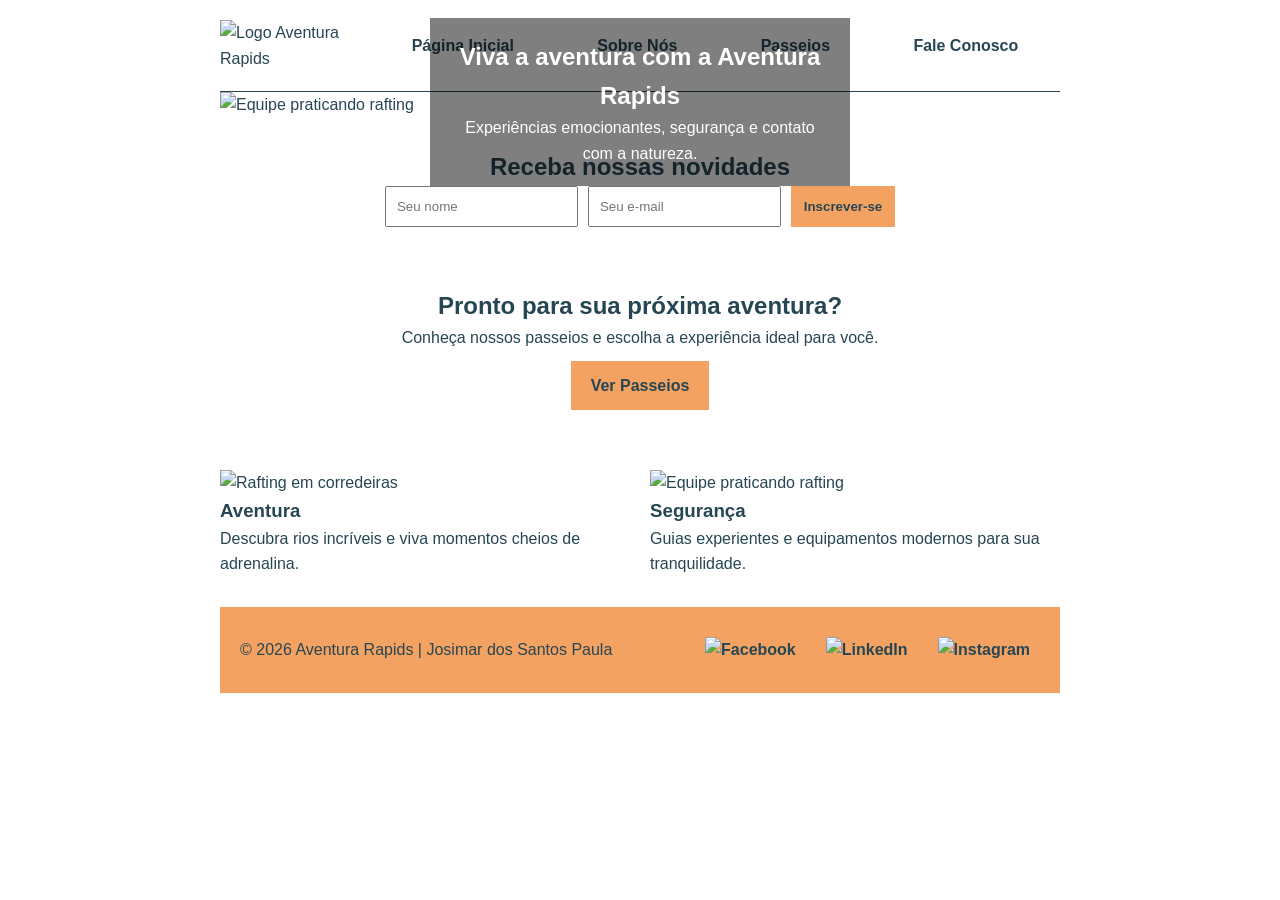
==== wwr/index.html @ f0cd31da "S06 - Fase final projeto inclusão index" ====
<!DOCTYPE html>
<html lang="pt-BR">

<head>
    <meta charset="UTF-8">
    <meta name="viewport" content="width=device-width, initial-scale=1.0">
    <meta name="author" content="Josimar dos Santos Paula">
    <meta name="description"
        content="Aventura Rapids - Experiências inesquecíveis de rafting, aventura e contato com a natureza.">

    <link rel="stylesheet" href="estilos/rafting.css">

    <title>Página Inicial | Aventura Rapids</title>
</head>

<body>

    <header>
        <img src="imagens/logo.png" alt="Logo Aventura Rapids">

        <nav>
            <ul>
                <li><a href="index.html">Página Inicial</a></li>
                <li><a href="sobre.html">Sobre Nós</a></li>
                <li><a href="passeios.html">Passeios</a></li>
                <li><a href="contato.html">Fale Conosco</a></li>
            </ul>
        </nav>
    </header>

    <main>

        <section class="home-hero">
            <img src="imagens/adventure4.jpg" alt="Equipe praticando rafting">

            <div class="hero-text">
                <h1>Viva a aventura com a Aventura Rapids</h1>
                <p>Experiências emocionantes, segurança e contato com a natureza.</p>
            </div>
        </section>

        <section class="newsletter-home">
            <h2>Receba nossas novidades</h2>

            <form>
                <input type="text" placeholder="Seu nome" required>
                <input type="email" placeholder="Seu e-mail" required>

                <button type="submit">Inscrever-se</button>
            </form>
        </section>

        <section class="cta-home">
            <h2>Pronto para sua próxima aventura?</h2>

            <p>
                Conheça nossos passeios e escolha a experiência ideal para você.
            </p>

            <a href="passeios.html" class="btn-cta">
                Ver Passeios
            </a>
        </section>

        <section class="home-grid">

            <div>
                <img src="imagens/adventure1.jpg" alt="Rafting em corredeiras">
                <h3>Aventura</h3>
                <p>
                    Descubra rios incríveis e viva momentos cheios de adrenalina.
                </p>
            </div>

            <div>
                <img src="imagens/adventure2.jpg" alt="Equipe praticando rafting">
                <h3>Segurança</h3>
                <p>
                    Guias experientes e equipamentos modernos para sua tranquilidade.
                </p>
            </div>

        </section>

    </main>

    <footer>

        <p>&copy; 2026 Aventura Rapids | Josimar dos Santos Paula</p>

        <nav class="redes-sociais">
            <a href="https://facebook.com">
                <img src="imagens/icon-facebook.svg" alt="Facebook">
            </a>

            <a href="https://linkedin.com">
                <img src="imagens/icon-linkedin.svg" alt="LinkedIn">
            </a>

            <a href="https://instagram.com">
                <img src="imagens/icon-instagram.svg" alt="Instagram">
            </a>
        </nav>

    </footer>

</body>

</html>
---- wwr/estilos/rafting.css ----
:root {
    --cor-primaria: #ffffff;
    --cor-secundaria: #f4a261;
    --cor-destaque1: #264653;
    --cor-destaque2: #e9c46a;

    --fonte-titulo: Georgia, serif;
    --fonte-body: Arial, Helvetica, sans-serif;
}

/* RESET */

* {
    margin: 0;
    padding: 0;
    box-sizing: border-box;
}

/* BODY */

body {
    font-family: var(--fonte-body);
    background-color: var(--cor-primaria);
    color: var(--cor-destaque1);
    line-height: 1.6;
}

/* CONTAINER PRINCIPAL */

header,
main,
footer {
    width: 840px;
    margin: 0 auto;
}

/* HEADER */

header {
    display: grid;
    grid-template-columns: 150px 1fr;
    align-items: center;
    padding: 20px 0;
    border-bottom: 1px solid var(--cor-destaque1);
}

header img {
    width: 120px;
    height: auto;
}

/* NAV */

nav ul {
    display: flex;
    justify-content: space-around;
    align-items: center;
    list-style: none;
}

nav a {
    text-decoration: none;
    color: var(--cor-destaque1);
    font-weight: bold;
    padding: 10px;
}

nav a:hover {
    color: var(--cor-secundaria);
}

/* HERO */

.hero {
    position: relative;
}

.hero img {
    display: block;
    width: 100%;
    height: auto;
}

.hero h1 {
    position: absolute;
    top: 20px;
    width: 100%;
    padding: 16px;
    text-align: center;

    font-family: var(--fonte-titulo);
    color: var(--cor-primaria);

    background-color: rgba(38, 70, 83, 0.85);
}

.hero article {
    position: absolute;
    left: 30px;
    right: 30px;
    bottom: 30px;

    padding: 20px;

    background-color: var(--cor-destaque2);
    opacity: 0.95;
}

.hero article img {
    float: right;
    width: 125px;
    margin-left: 15px;

    border: 2px solid var(--cor-primaria);
    box-shadow: 2px 2px 5px rgba(0, 0, 0, 0.5);
}

/* HISTORY */

.history {
    display: grid;
    grid-template-columns: 1fr 220px 1fr;
    gap: 20px;
    align-items: center;

    margin-top: 30px;
    padding: 25px;

    background-color: var(--cor-destaque2);
}

.history h2 {
    grid-column: 1 / 4;

    text-align: center;
    font-family: var(--fonte-titulo);
    color: var(--cor-destaque1);
}

.history img {
    width: 220px;
    height: auto;
    justify-self: center;
}

.history p {
    text-align: justify;
}

/* ADVENTURE */

.adventure {
    display: grid;
    grid-template-columns: repeat(5, 1fr);
    gap: 15px;

    margin-top: 30px;
    padding: 25px;
}

.adventure h2 {
    grid-column: 1 / 6;

    text-align: center;
    margin-bottom: 15px;

    font-family: var(--fonte-titulo);
    color: var(--cor-destaque1);
}

.adventure figure {
    text-align: center;
}

.adventure img {
    width: 100%;
    height: 120px;
    object-fit: cover;

    border: 2px solid var(--cor-secundaria);
}

.adventure figcaption {
    margin-top: 8px;
    font-size: 0.9rem;
}

/* FOOTER */

footer {
    display: flex;
    justify-content: space-between;
    align-items: center;

    margin-top: 30px;
    padding: 20px;

    background-color: var(--cor-secundaria);
}

footer p {
    color: var(--cor-destaque1);
}

/* SOCIAL MEDIA */

.redes-sociais {
    display: flex;
    gap: 10px;
}

.redes-sociais img {
    width: 35px;
    height: auto;
}

.redes-sociais a {
    text-decoration: none;
}

/* ========================= */
/* PÁGINA CONTATO */
/* ========================= */

.endereco {
    text-align: center;
    margin: 2rem 0;
}

.endereco h1 {
    font-family: var(--fonte-titulo);
    color: var(--cor-destaque1);
    margin-bottom: .5rem;
}

.endereco h2 {
    font-size: 1rem;
    font-weight: normal;
}

/* Mapa + formulário */

.local {
    display: grid;
    grid-template-columns: 1fr 1fr;
    gap: 2rem;
    margin-top: 2rem;
}

.mapa iframe {
    width: 100%;
    height: 450px;
    border: 2px solid var(--cor-secundaria);
}

/* Formulário */

.formulario form {
    display: flex;
    flex-direction: column;
    gap: 1rem;
}

.campo {
    display: grid;
    grid-template-columns: 140px 1fr;
    align-items: center;
    gap: .5rem;
}

.campo label {
    font-weight: bold;
}

.campo input,
.campo textarea {
    padding: .75rem;
    border: 1px solid #999;
    border-radius: 4px;
    font-family: var(--fonte-body);
}

.radio-grupo {
    align-items: start;
}

.opcoes {
    display: flex;
    flex-direction: column;
    gap: .75rem;
}

.opcoes label {
    font-weight: normal;
}

.opcoes input[type="radio"] {
    margin-right: .5rem;
}

textarea {
    min-height: 120px;
    resize: vertical;
}

.newsletter {
    display: flex;
    align-items: center;
    gap: .5rem;
}

button {
    padding: .8rem;
    background-color: var(--cor-secundaria);
    color: var(--cor-destaque1);
    border: none;
    font-weight: bold;
    cursor: pointer;
}

button:hover {
    background-color: var(--cor-destaque2);
}

/* Funcionários */

.contato-equipe {
    margin-top: 2rem;
    padding: 1.5rem;
    border: 1px solid var(--cor-destaque1);
}

.contato-equipe h2 {
    text-align: center;
    margin-bottom: 1.5rem;
    font-family: var(--fonte-titulo);
}

.contato-equipe .equipe {
    display: grid;
    grid-template-columns: repeat(3, 1fr);
    gap: 1rem;
}

.contato-equipe figure {
    text-align: center;
}

.contato-equipe img {
    width: 180px;
    height: 120px;
    object-fit: cover;
}

.home-hero {
    position: relative;
}

.home-hero img {
    width: 100%;
    height: 450px;
    object-fit: cover;
}

.hero-text {
    position: absolute;
    top: 40%;
    left: 50%;
    transform: translate(-50%, -50%);
    text-align: center;
    color: white;
    background: rgba(0, 0, 0, .5);
    padding: 20px;
}

.newsletter-home {
    text-align: center;
    padding: 30px;
}

.newsletter-home form {
    display: flex;
    justify-content: center;
    gap: 10px;
    flex-wrap: wrap;
}

.newsletter-home input {
    padding: 10px;
}

.cta-home {
    text-align: center;
    padding: 30px;
}

.btn-cta {
    display: inline-block;
    padding: 12px 20px;
    background: var(--cor-secundaria);
    color: var(--cor-destaque1);
    text-decoration: none;
    font-weight: bold;
    margin-top: 10px;
}

.home-grid {
    display: grid;
    grid-template-columns: 1fr 1fr;
    gap: 20px;
    margin-top: 30px;
}

.home-grid img {
    width: 100%;
    height: 250px;
    object-fit: cover;
}

/* PASSEIOS */

.trip-cta {
    text-align: center;
    padding: 30px;
}

.trip-cards {
    display: grid;
    grid-template-columns: repeat(3, 1fr);
    gap: 20px;
}

.trip-cards article {
    border: 1px solid #ccc;
    padding: 15px;
}

.trip-cards img {
    width: 100%;
    height: 220px;
    object-fit: cover;
}

.trip-table {
    margin-top: 40px;
}

.trip-table table {
    width: 100%;
    border-collapse: collapse;
}

.trip-table th,
.trip-table td {
    border: 1px solid #999;
    padding: 10px;
    text-align: center;
}

.trip-table th {
    background: var(--cor-destaque2);
}
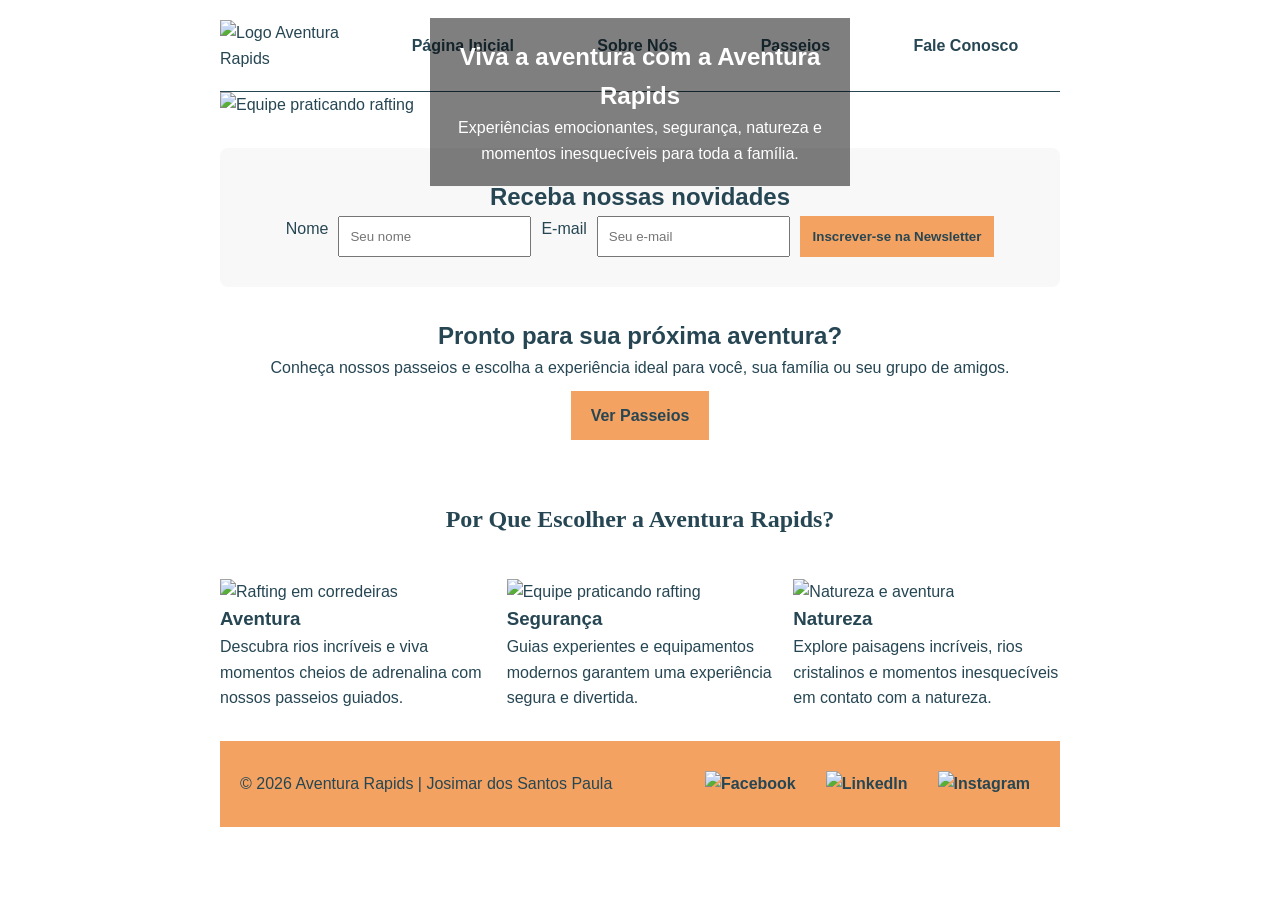
==== commit c21a778c: "S06 - Refinando projeto" ====
--- a/wwr/index.html
+++ b/wwr/index.html
@@ -16,6 +16,7 @@
 <body>
 
     <header>
+
         <img src="imagens/logo.png" alt="Logo Aventura Rapids">
 
         <nav>
@@ -26,58 +27,104 @@
                 <li><a href="contato.html">Fale Conosco</a></li>
             </ul>
         </nav>
+
     </header>
 
     <main>
 
         <section class="home-hero">
+
             <img src="imagens/adventure4.jpg" alt="Equipe praticando rafting">
 
             <div class="hero-text">
                 <h1>Viva a aventura com a Aventura Rapids</h1>
-                <p>Experiências emocionantes, segurança e contato com a natureza.</p>
+
+                <p>
+                    Experiências emocionantes, segurança, natureza e momentos
+                    inesquecíveis para toda a família.
+                </p>
             </div>
+
         </section>
 
         <section class="newsletter-home">
+
             <h2>Receba nossas novidades</h2>
 
             <form>
-                <input type="text" placeholder="Seu nome" required>
-                <input type="email" placeholder="Seu e-mail" required>
 
-                <button type="submit">Inscrever-se</button>
+                <label for="nome-news">Nome</label>
+
+                <input type="text" id="nome-news" name="nome-news" placeholder="Seu nome" required>
+
+                <label for="email-news">E-mail</label>
+
+                <input type="email" id="email-news" name="email-news" placeholder="Seu e-mail" required>
+
+                <button type="submit">
+                    Inscrever-se na Newsletter
+                </button>
+
             </form>
+
         </section>
 
         <section class="cta-home">
+
             <h2>Pronto para sua próxima aventura?</h2>
 
             <p>
-                Conheça nossos passeios e escolha a experiência ideal para você.
+                Conheça nossos passeios e escolha a experiência ideal para você,
+                sua família ou seu grupo de amigos.
             </p>
 
             <a href="passeios.html" class="btn-cta">
                 Ver Passeios
             </a>
+
         </section>
 
         <section class="home-grid">
 
+            <h2>Por Que Escolher a Aventura Rapids?</h2>
+
             <div>
+
                 <img src="imagens/adventure1.jpg" alt="Rafting em corredeiras">
+
                 <h3>Aventura</h3>
+
                 <p>
-                    Descubra rios incríveis e viva momentos cheios de adrenalina.
+                    Descubra rios incríveis e viva momentos cheios de adrenalina
+                    com nossos passeios guiados.
                 </p>
+
             </div>
 
             <div>
+
                 <img src="imagens/adventure2.jpg" alt="Equipe praticando rafting">
+
                 <h3>Segurança</h3>
+
                 <p>
-                    Guias experientes e equipamentos modernos para sua tranquilidade.
+                    Guias experientes e equipamentos modernos garantem uma
+                    experiência segura e divertida.
                 </p>
+
+            </div>
+
+            <div>
+
+                <img src="imagens/adventure3.jpg" alt="Natureza e aventura">
+
+                <h3>Natureza</h3>
+
+                <p>
+                    Explore paisagens incríveis, rios cristalinos e momentos
+                    inesquecíveis em contato com a natureza.
+                </p>
+
             </div>
 
         </section>
@@ -89,17 +136,25 @@
         <p>&copy; 2026 Aventura Rapids | Josimar dos Santos Paula</p>
 
         <nav class="redes-sociais">
-            <a href="https://facebook.com">
+
+            <a href="https://facebook.com" target="_blank" rel="noopener noreferrer">
+
                 <img src="imagens/icon-facebook.svg" alt="Facebook">
+
             </a>
 
-            <a href="https://linkedin.com">
+            <a href="https://linkedin.com" target="_blank" rel="noopener noreferrer">
+
                 <img src="imagens/icon-linkedin.svg" alt="LinkedIn">
+
             </a>
 
-            <a href="https://instagram.com">
+            <a href="https://instagram.com" target="_blank" rel="noopener noreferrer">
+
                 <img src="imagens/icon-instagram.svg" alt="Instagram">
+
             </a>
+
         </nav>
 
     </footer>
--- a/wwr/estilos/rafting.css
+++ b/wwr/estilos/rafting.css
@@ -30,7 +30,8 @@
 header,
 main,
 footer {
-    width: 840px;
+    max-width: 840px;
+    width: 100%;
     margin: 0 auto;
 }
 
@@ -233,9 +234,9 @@
     margin-bottom: .5rem;
 }
 
-.endereco h2 {
+.endereco p {
     font-size: 1rem;
-    font-weight: normal;
+    margin: 4px 0;
 }
 
 /* Mapa + formulário */
@@ -376,6 +377,9 @@
 .newsletter-home {
     text-align: center;
     padding: 30px;
+    background-color: #f8f8f8;
+    border-radius: 8px;
+    margin-top: 30px;
 }
 
 .newsletter-home form {
@@ -406,7 +410,7 @@
 
 .home-grid {
     display: grid;
-    grid-template-columns: 1fr 1fr;
+    grid-template-columns: repeat(3, 1fr);
     gap: 20px;
     margin-top: 30px;
 }
@@ -433,6 +437,9 @@
 .trip-cards article {
     border: 1px solid #ccc;
     padding: 15px;
+    border-radius: 8px;
+    background-color: #ffffff;
+    box-shadow: 0 2px 5px rgba(0, 0, 0, .1);
 }
 
 .trip-cards img {
@@ -459,4 +466,38 @@
 
 .trip-table th {
     background: var(--cor-destaque2);
+}
+
+/* ========================= */
+/* AJUSTES SEMANA 06 */
+/* ========================= */
+
+.home-grid h2 {
+    grid-column: 1 / -1;
+    text-align: center;
+    margin-bottom: 20px;
+    font-family: var(--fonte-titulo);
+}
+
+.local h2 {
+    grid-column: 1 / -1;
+    text-align: center;
+    margin-bottom: 20px;
+    font-family: var(--fonte-titulo);
+}
+
+.trip-cards h2 {
+    grid-column: 1 / -1;
+    text-align: center;
+    margin-bottom: 20px;
+    font-family: var(--fonte-titulo);
+}
+
+.contato-equipe figcaption {
+    margin-top: 10px;
+}
+
+.btn-cta:hover,
+button:hover {
+    opacity: 0.9;
 }
